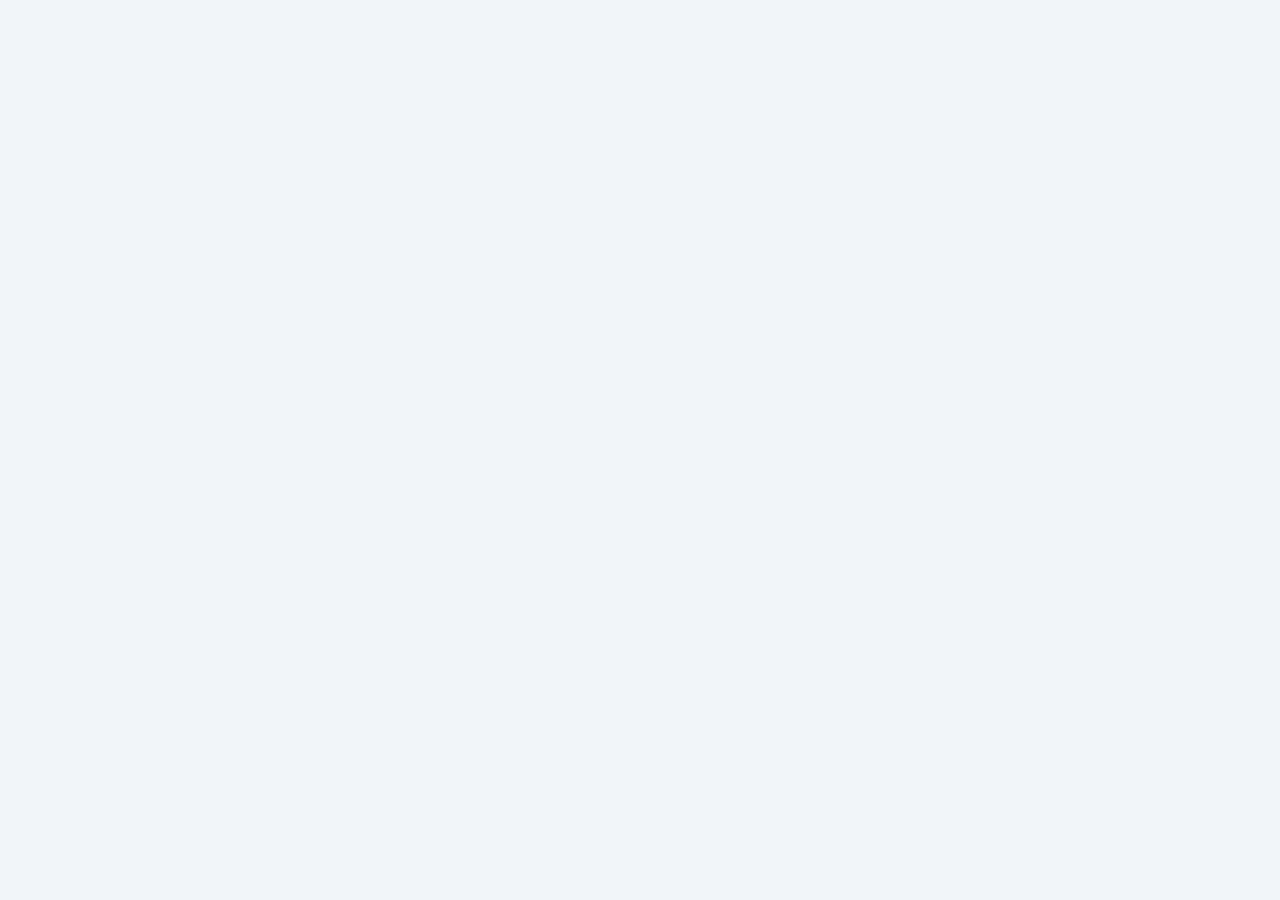
==== index.html @ 5b80a0d5 "save" ====
<!DOCTYPE html>
<html lang="ru">
<head>
  <title>Zepe</title>
  <meta charset="UTF-8">
  <link rel="icon" href="/favicon.ico" type="image/png" />
  <meta name="viewport" content="width=device-width, initial-scale=1.0">
  <link rel="stylesheet" href="/public/style.css">
  <link rel="manifest" href="/manifest.json" />
  <script>
    if (typeof navigator.serviceWorker !== 'undefined') {
      navigator.serviceWorker.register('/sw.js').then(
        (registration) => {
          console.log("Service worker registration succeeded:", registration);
        },
      )
    }
  </script>
</head>

<body>
  <div id="app"></div>
</body>

</html>
---- public/style.css ----
@import url('https://fonts.googleapis.com/css2?family=Inter:wght@400;800&display=swap');

body {
    font-family: 'Inter', sans-serif;
    text-align: center;
    background: #f1f5f9;
}

.month {
    box-shadow: 0 1px 1px 0 rgb(0 0 0 / 0.1), 0 1px 1px -1px rgb(0 0 0 / 0.1);
    transition: box-shadow 0.3s ease-in-out;
    padding: 0.5rem 1rem;
    margin: .5rem auto;
    max-width: 35rem;
    background: #fff;
}

.month:hover {
    box-shadow: 0 10px 15px -3px rgb(0 0 0 / 0.1), 0 4px 6px -4px rgb(0 0 0 / 0.1);
}

.month>h3 {
    text-transform: capitalize;
    margin-top: .2rem;
}

.date-value {
    margin: .5rem .5rem 1rem .5rem;
    display: grid;
    grid-template-columns: repeat(3, minmax(0, 1fr));
    place-items: center;
}

.date {
    font-weight: 500;
    font-size: .9rem;
    place-self: start;
    align-self: center;
}

.separator {
    font-weight: 400;
    font-size: 1.5rem;
    margin: 0 .5rem 0 .5rem;
}

.value {
    font-size: 1.5rem;
    font-weight: 800;
    place-self: start;
    align-self: center;
}

.value.past {
    opacity: .5;
}
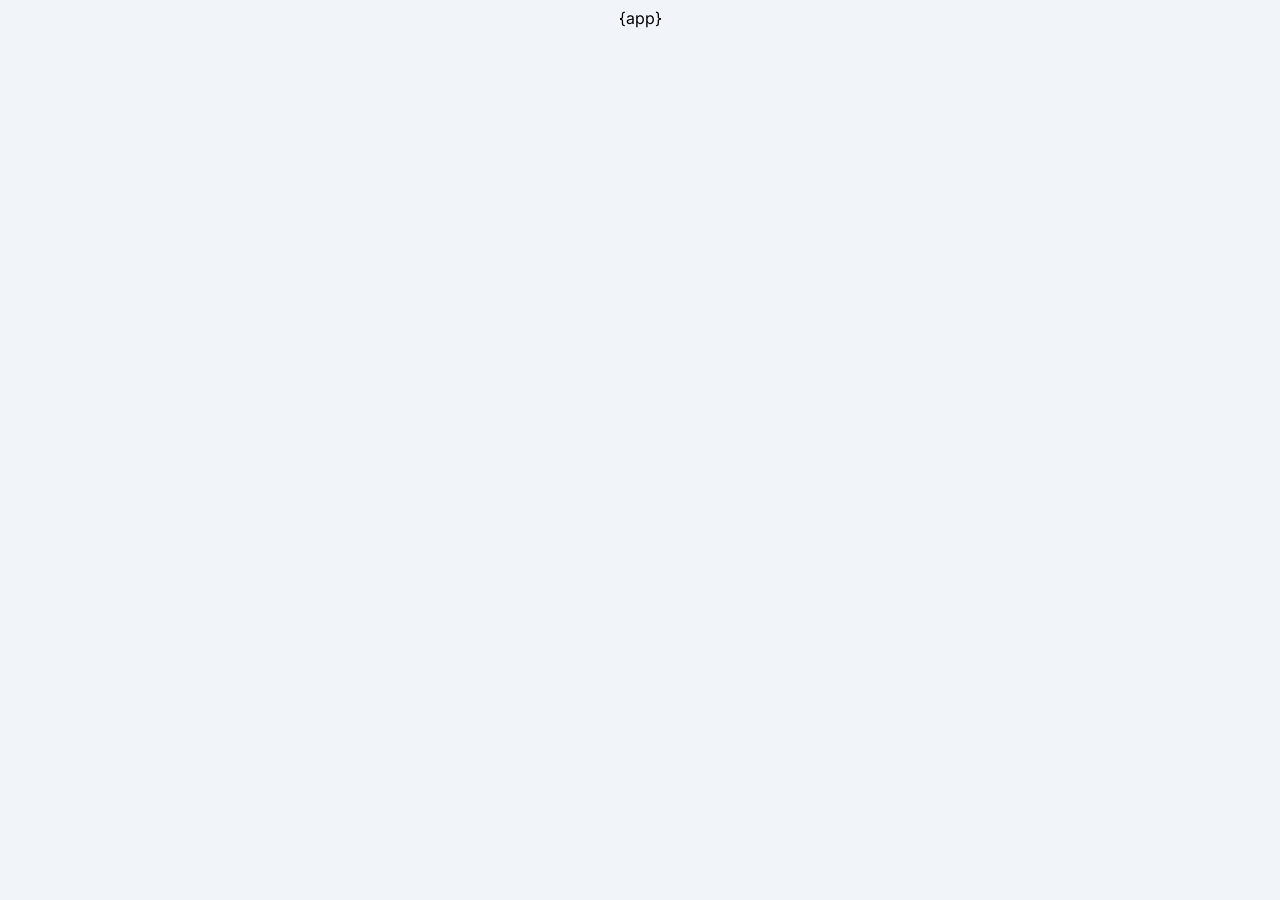
==== commit a2084a21: "test main page" ====
--- a/index.html
+++ b/index.html
@@ -1,25 +1,45 @@
 <!DOCTYPE html>
 <html lang="ru">
-<head>
-  <title>Zepe</title>
-  <meta charset="UTF-8">
-  <link rel="icon" href="/favicon.ico" type="image/png" />
-  <meta name="viewport" content="width=device-width, initial-scale=1.0">
-  <link rel="stylesheet" href="/public/style.css">
-  <link rel="manifest" href="/manifest.json" />
-  <script>
-    if (typeof navigator.serviceWorker !== 'undefined') {
-      navigator.serviceWorker.register('/sw.js').then(
-        (registration) => {
+  <head>
+    <title>Zepe</title>
+    <meta charset="UTF-8" />
+    <link rel="icon" href="/favicon.ico" type="image/png" />
+    <meta name="viewport" content="width=device-width, initial-scale=1.0" />
+    <link rel="stylesheet" href="/public/style.css" />
+    <link rel="manifest" href="/manifest.json" />
+    <script>
+      if (typeof navigator.serviceWorker !== "undefined") {
+        navigator.serviceWorker.register("/sw.js").then((registration) => {
           console.log("Service worker registration succeeded:", registration);
-        },
-      )
-    }
-  </script>
-</head>
+        });
+      }
+      const salary = Number(localStorage.getItem("salary"));
+      console.log(salary);
+      if (location.pathname === "/" && salary > 0) {
+        location.href = "/" + salary;
+      }
+      function cacheSalary() {
+        localStorage.setItem("salary", document.querySelector("#salary").value);
+        location.href = "/";
+      }
+      addEventListener("hashchange", (event) => {
+        if (location.hash === "#settings") {
+          document.querySelector("#settings").setAttribute("open", "open");
+        }
+      });
+    </script>
+  </head>
 
-<body>
-  <div id="app"></div>
-</body>
-
-</html>+  <body>
+    <dialog id="settings">
+      <div>
+        <label for="salary">Зарплата</label>
+      </div>
+      <input id="salary" type="number" value="" autofocus />
+      <div>
+        <button onclick="cacheSalary();">Сохранить</button>
+      </div>
+    </dialog>
+    {app}
+  </body>
+</html>
--- a/public/style.css
+++ b/public/style.css
@@ -1,56 +1,75 @@
-@import url('https://fonts.googleapis.com/css2?family=Inter:wght@400;800&display=swap');
+@import url("https://fonts.googleapis.com/css2?family=Inter:wght@400;800&display=swap");
 
 body {
-    font-family: 'Inter', sans-serif;
-    text-align: center;
-    background: #f1f5f9;
+  font-family: "Inter", sans-serif;
+  text-align: center;
+  background: #f1f5f9;
 }
 
 .month {
-    box-shadow: 0 1px 1px 0 rgb(0 0 0 / 0.1), 0 1px 1px -1px rgb(0 0 0 / 0.1);
-    transition: box-shadow 0.3s ease-in-out;
-    padding: 0.5rem 1rem;
-    margin: .5rem auto;
-    max-width: 35rem;
-    background: #fff;
+  box-shadow: 0 1px 1px 0 rgb(0 0 0 / 0.1), 0 1px 1px -1px rgb(0 0 0 / 0.1);
+  transition: box-shadow 0.3s ease-in-out;
+  padding: 0.5rem 1rem;
+  margin: 0.5rem auto;
+  max-width: 35rem;
+  background: #fff;
 }
 
 .month:hover {
-    box-shadow: 0 10px 15px -3px rgb(0 0 0 / 0.1), 0 4px 6px -4px rgb(0 0 0 / 0.1);
+  box-shadow: 0 10px 15px -3px rgb(0 0 0 / 0.1), 0 4px 6px -4px rgb(0 0 0 / 0.1);
 }
 
-.month>h3 {
-    text-transform: capitalize;
-    margin-top: .2rem;
+.month > h3 {
+  text-transform: capitalize;
+  margin-top: 0.2rem;
 }
 
 .date-value {
-    margin: .5rem .5rem 1rem .5rem;
-    display: grid;
-    grid-template-columns: repeat(3, minmax(0, 1fr));
-    place-items: center;
+  margin: 0.5rem 0.5rem 1rem 0.5rem;
+  display: grid;
+  grid-template-columns: repeat(3, minmax(0, 1fr));
+  place-items: center;
 }
 
 .date {
-    font-weight: 500;
-    font-size: .9rem;
-    place-self: start;
-    align-self: center;
+  font-weight: 500;
+  font-size: 0.9rem;
+  place-self: start;
+  align-self: center;
 }
 
 .separator {
-    font-weight: 400;
-    font-size: 1.5rem;
-    margin: 0 .5rem 0 .5rem;
+  font-weight: 400;
+  font-size: 1.5rem;
+  margin: 0 0.5rem 0 0.5rem;
 }
 
 .value {
-    font-size: 1.5rem;
-    font-weight: 800;
-    place-self: start;
-    align-self: center;
+  font-size: 1.5rem;
+  font-weight: 800;
+  place-self: start;
+  align-self: center;
 }
 
 .value.past {
-    opacity: .5;
-}+  opacity: 0.5;
+}
+
+#settings {
+  padding: 2rem;
+}
+#salary {
+  margin: 1rem 0 1rem 0;
+}
+
+#settings-btn {
+  display: inline-block;
+  width: 34px;
+  height: 34px;
+  background: url("cog.svg");
+  background-position: center;
+  background-repeat: no-repeat;
+  text-decoration: none;
+  margin: 4px 4px 4px 14px;
+  vertical-align: text-bottom;
+}
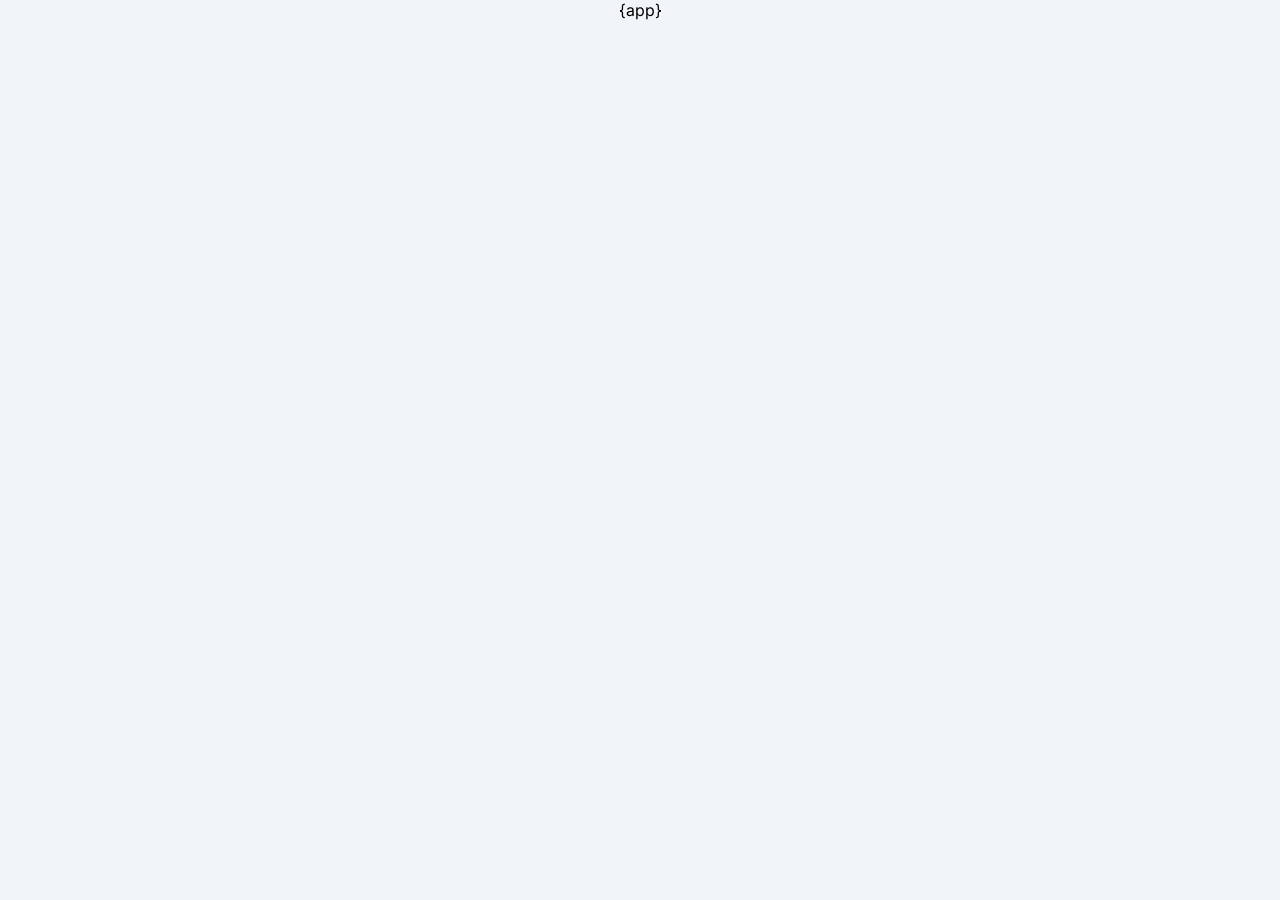
==== commit 58519bbc: "vanjs dialog" ====
--- a/index.html
+++ b/index.html
@@ -7,39 +7,66 @@
     <meta name="viewport" content="width=device-width, initial-scale=1.0" />
     <link rel="stylesheet" href="/public/style.css" />
     <link rel="manifest" href="/manifest.json" />
+    <script
+      type="text/javascript"
+      src="https://cdn.jsdelivr.net/gh/vanjs-org/van/public/van-1.2.8.nomodule.min.js"
+    ></script>
+    <script
+      type="text/javascript"
+      src="https://cdn.jsdelivr.net/npm/vanjs-ui@0.10.0/dist/van-ui.nomodule.min.js"
+    ></script>
     <script>
       if (typeof navigator.serviceWorker !== "undefined") {
         navigator.serviceWorker.register("/sw.js").then((registration) => {
           console.log("Service worker registration succeeded:", registration);
         });
       }
+    </script>
+  </head>
+
+  <body>
+    {app}
+    <script>
       const salary = Number(localStorage.getItem("salary"));
       console.log(salary);
       if (location.pathname === "/" && salary > 0) {
         location.href = "/" + salary;
       }
+
       function cacheSalary() {
         localStorage.setItem("salary", document.querySelector("#salary").value);
         location.href = "/";
       }
-      addEventListener("hashchange", (event) => {
-        if (location.hash === "#settings") {
-          document.querySelector("#settings").setAttribute("open", "open");
-        }
-      });
+
+      function openModal() {
+        const closed = van.state(false);
+        const { div, p, button, label, input } = van.tags;
+        van.add(
+          document.body,
+          Modal(
+            { closed, modalClass: "settings" },
+            label({ for: "salary" }, "Зарплата"),
+            div(
+              input({ id: "salary", type: "number", autofocus: "autofocus" })
+            ),
+            div(
+              {
+                style: "display: flex; justify-content: center;",
+              },
+              button(
+                {
+                  class: "save-btn",
+                  onclick: () => {
+                    cacheSalary();
+                    closed.val = true;
+                  },
+                },
+                "Сохранить"
+              )
+            )
+          )
+        );
+      }
     </script>
-  </head>
-
-  <body>
-    <dialog id="settings">
-      <div>
-        <label for="salary">Зарплата</label>
-      </div>
-      <input id="salary" type="number" value="" autofocus />
-      <div>
-        <button onclick="cacheSalary();">Сохранить</button>
-      </div>
-    </dialog>
-    {app}
   </body>
 </html>
--- a/public/style.css
+++ b/public/style.css
@@ -1,9 +1,13 @@
 @import url("https://fonts.googleapis.com/css2?family=Inter:wght@400;800&display=swap");
 
-body {
+body,
+html {
   font-family: "Inter", sans-serif;
   text-align: center;
   background: #f1f5f9;
+  height: 100%;
+  width: 100%;
+  margin: 0;
 }
 
 .month {
@@ -55,11 +59,56 @@
   opacity: 0.5;
 }
 
-#settings {
-  padding: 2rem;
+.header {
+  display: flex;
+  margin: 0.5rem auto;
+  justify-content: space-between;
+  max-width: 37rem;
+  padding: 0.5rem 0;
+
+  .year {
+    margin-left: 2rem;
+  }
 }
 #salary {
   margin: 1rem 0 1rem 0;
+  -webkit-text-size-adjust: 100%;
+  tab-size: 4;
+  -webkit-tap-highlight-color: transparent;
+  -webkit-font-smoothing: antialiased;
+  box-sizing: border-box;
+  border-style: solid;
+  --tw-ring-offset-width: 0px;
+  --tw-ring-offset-color: #fff;
+  font-family: inherit;
+  font-feature-settings: inherit;
+  font-variation-settings: inherit;
+  font-weight: inherit;
+  appearance: none;
+  background-color: #fff;
+  border-color: #6b7280;
+  padding-right: 0.75rem;
+  padding-left: 0.75rem;
+  display: block;
+  width: 100%;
+  border-radius: 0.375rem;
+  border-width: 0px;
+  padding-top: 0.375rem;
+  padding-bottom: 0.375rem;
+  --tw-text-opacity: 1;
+  color: rgb(17 24 39 / var(--tw-text-opacity));
+  --tw-shadow: 0 1px 2px 0 rgb(0 0 0 / 0.05);
+  --tw-ring-offset-shadow: var(--tw-ring-inset) 0 0 0
+    var(--tw-ring-offset-width) var(--tw-ring-offset-color);
+  --tw-ring-shadow: var(--tw-ring-inset) 0 0 0
+    calc(1px + var(--tw-ring-offset-width)) var(--tw-ring-color);
+  box-shadow: var(--tw-ring-offset-shadow), var(--tw-ring-shadow),
+    var(--tw-shadow, 0 0 #0000);
+  --tw-ring-inset: inset;
+  --tw-ring-opacity: 1;
+  --tw-ring-color: rgb(209 213 219 / var(--tw-ring-opacity));
+  font-size: 0.875rem;
+  line-height: 1.5rem;
 }
 
 #settings-btn {
@@ -70,6 +119,32 @@
   background-position: center;
   background-repeat: no-repeat;
   text-decoration: none;
-  margin: 4px 4px 4px 14px;
-  vertical-align: text-bottom;
 }
+
+.save-btn {
+  -webkit-text-size-adjust: 100%;
+  tab-size: 4;
+  -webkit-tap-highlight-color: transparent;
+  -webkit-font-smoothing: antialiased;
+  box-sizing: border-box;
+  font-feature-settings: inherit;
+  font-variation-settings: inherit;
+  text-transform: none;
+  cursor: pointer;
+  --tw-bg-opacity: 1;
+  background-image: none;
+  background-color: rgb(79 70 229 / var(--tw-bg-opacity));
+  --tw-text-opacity: 1;
+  color: rgb(255 255 255 / var(--tw-text-opacity));
+  --tw-shadow: 0 1px 2px 0 #0000000d;
+  box-shadow: var(--tw-ring-offset-shadow, 0 0 #0000),
+    var(--tw-ring-shadow, 0 0 #0000), var(--tw-shadow);
+  border: 0 solid #e5e7eb;
+  border-radius: 0.375rem;
+  margin: 0;
+  padding: 0.5rem 0.75rem;
+  font-family: inherit;
+  font-size: 0.875rem;
+  font-weight: 600;
+  line-height: 1.25rem;
+}
